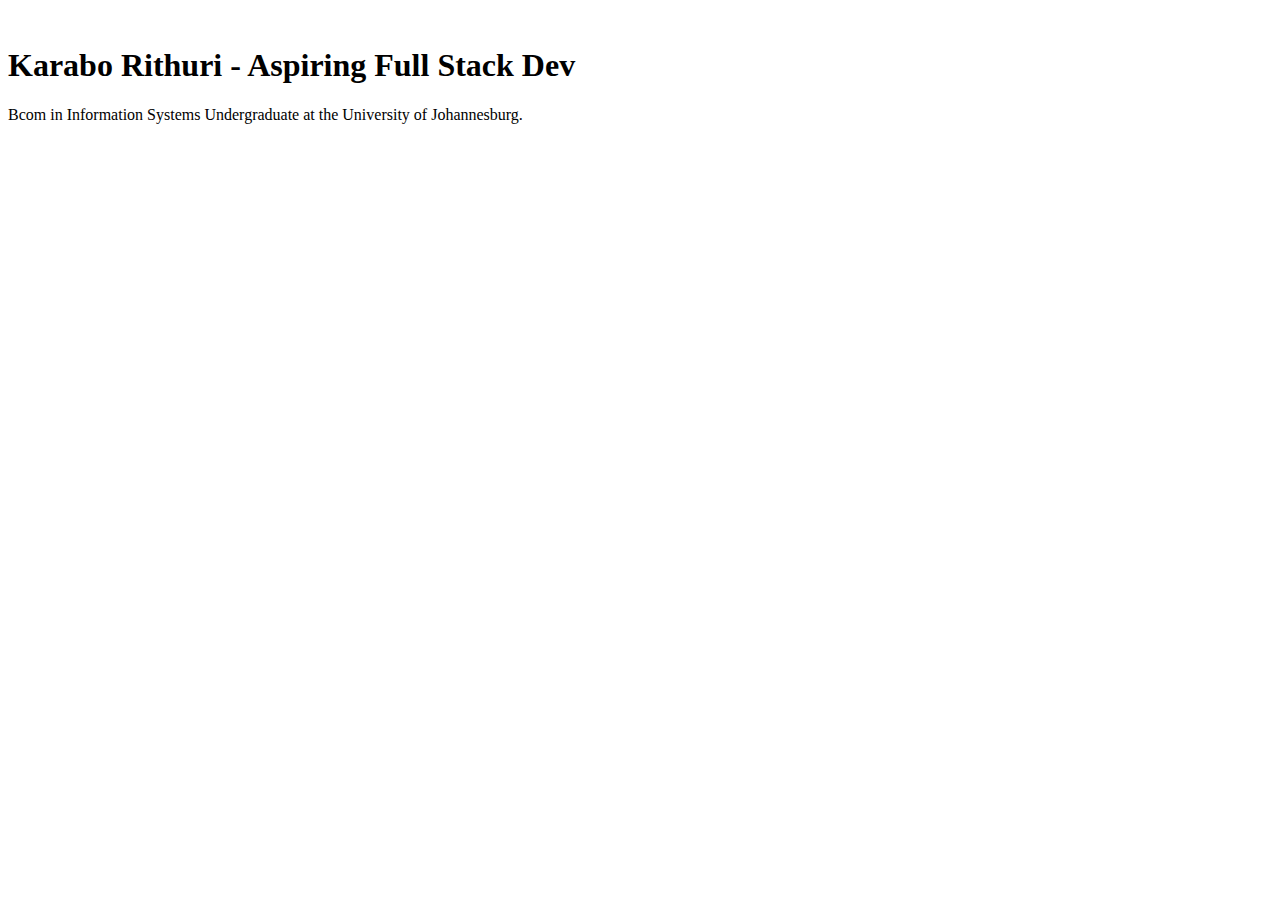
==== index.html @ c199fa8e "link to style folder" ====
<!DOCTYPE html>
<html lang="en">
<head>
    <meta charset="UTF-8">
    <meta name="viewport" content="width=device-width, initial-scale=1.0">
    <title>Karabo's Digital Card</title>
    <link rel="stylesheet" href="style.css">
</head>
<body>
    <img src="https://media.licdn.com/dms/image/D4D03AQFXtKVcVbBvAA/profile-displayphoto-shrink_200_200/0/1691995773131?e=1706140800&v=beta&t=_IS40u87mz4SJS_x9ayJTDD62VkNlxFDK7PAaZA7Jmo" alt="">
   <h1>Karabo Rithuri - Aspiring Full Stack Dev</h1>
    <p>Bcom in Information Systems Undergraduate at the University of Johannesburg.</p>
</body>
</html>
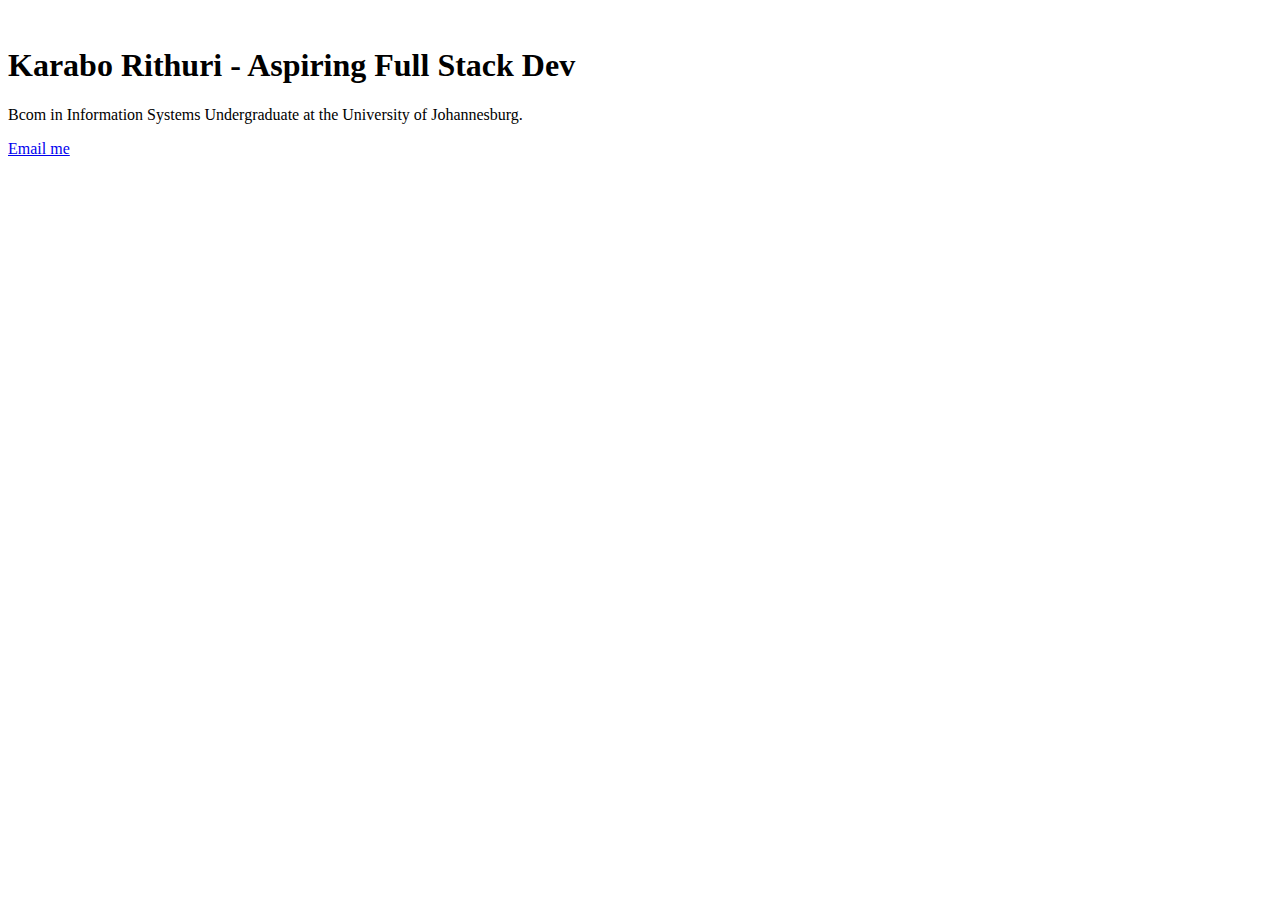
==== commit 39e3e27f: "email" ====
--- a/index.html
+++ b/index.html
@@ -5,10 +5,27 @@
     <meta name="viewport" content="width=device-width, initial-scale=1.0">
     <title>Karabo's Digital Card</title>
     <link rel="stylesheet" href="style.css">
+    <!--Feather icons-->
+    <script src="https://unpkg.com/feather-icons"></script>
 </head>
 <body>
     <img src="https://media.licdn.com/dms/image/D4D03AQFXtKVcVbBvAA/profile-displayphoto-shrink_200_200/0/1691995773131?e=1706140800&v=beta&t=_IS40u87mz4SJS_x9ayJTDD62VkNlxFDK7PAaZA7Jmo" alt="">
    <h1>Karabo Rithuri - Aspiring Full Stack Dev</h1>
     <p>Bcom in Information Systems Undergraduate at the University of Johannesburg.</p>
+
+    <!--Icons-->
+    <a target="_blank" href=""  class="socials-icon"></a><i data-feather="instagram"></i></a>
+    <i data-feather="linkedin"></i>
+    <i data-feather="twitter"></i>
+    <i data-feather="facebook"></i>
+    <i data-feather="github"></i>
+
+    <!--Contact me-->
+    <!--email-->
+    <a class="btn" href="mailto: rithurikarabo@gmail.com">Email me</a>
+    <!--Portfolio-->
+    <script>
+        feather.replace();
+    </script>
 </body>
 </html>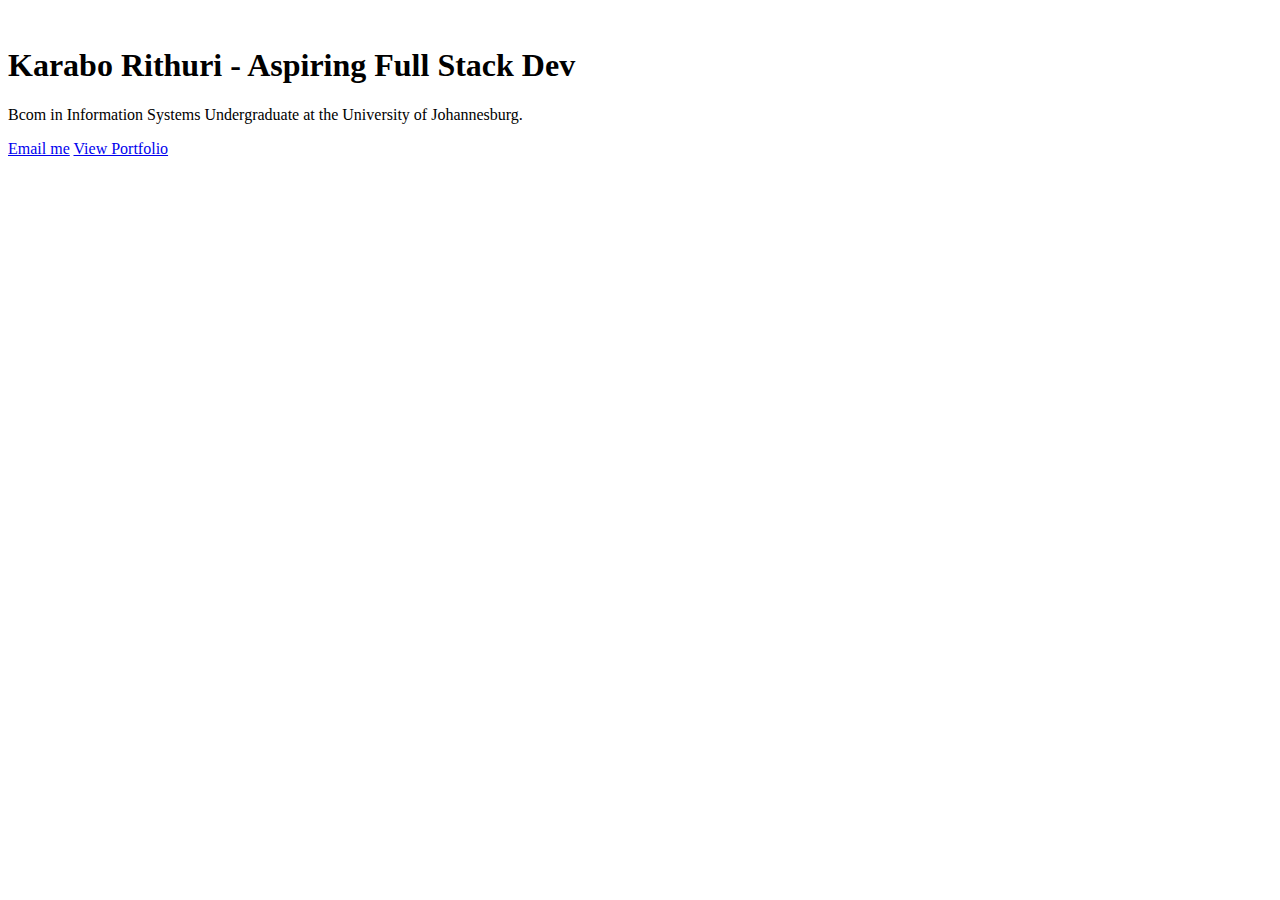
==== commit 2963978a: "portfolio" ====
--- a/index.html
+++ b/index.html
@@ -24,6 +24,7 @@
     <!--email-->
     <a class="btn" href="mailto: rithurikarabo@gmail.com">Email me</a>
     <!--Portfolio-->
+    <a class="btn" href="https:..github.com/KRithuri">View Portfolio</a>
     <script>
         feather.replace();
     </script>
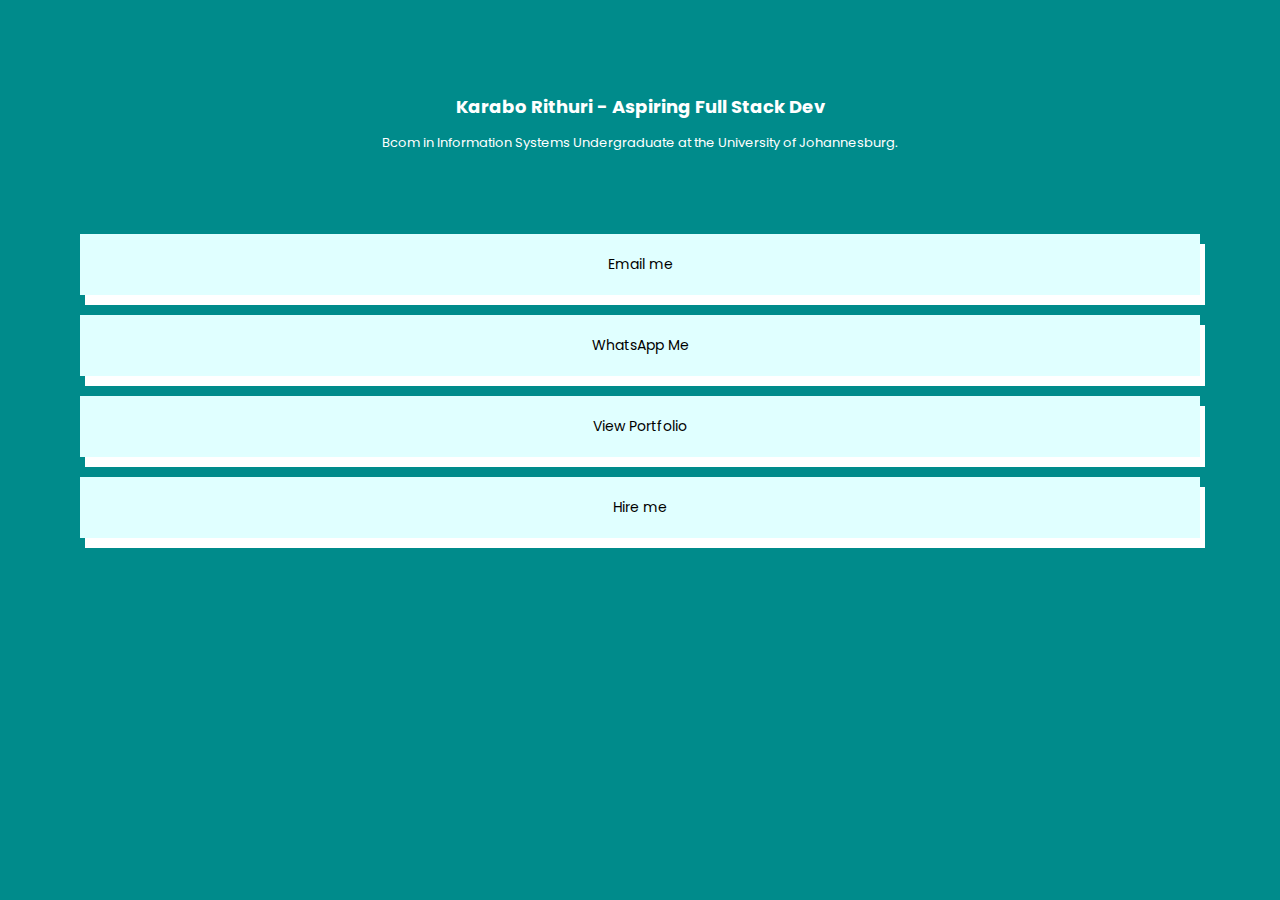
==== commit a68f9ae6: "contact and hire me" ====
--- a/index.html
+++ b/index.html
@@ -9,22 +9,29 @@
     <script src="https://unpkg.com/feather-icons"></script>
 </head>
 <body>
-    <img src="https://media.licdn.com/dms/image/D4D03AQFXtKVcVbBvAA/profile-displayphoto-shrink_200_200/0/1691995773131?e=1706140800&v=beta&t=_IS40u87mz4SJS_x9ayJTDD62VkNlxFDK7PAaZA7Jmo" alt="">
+    <img class="profile" src="https://media.licdn.com/dms/image/D4D03AQFXtKVcVbBvAA/profile-displayphoto-shrink_200_200/0/1691995773131?e=1706140800&v=beta&t=_IS40u87mz4SJS_x9ayJTDD62VkNlxFDK7PAaZA7Jmo" alt="">
    <h1>Karabo Rithuri - Aspiring Full Stack Dev</h1>
     <p>Bcom in Information Systems Undergraduate at the University of Johannesburg.</p>
 
     <!--Icons-->
-    <a target="_blank" href=""  class="socials-icon"></a><i data-feather="instagram"></i></a>
-    <i data-feather="linkedin"></i>
-    <i data-feather="twitter"></i>
-    <i data-feather="facebook"></i>
-    <i data-feather="github"></i>
+    <div class="social-icons">
+        <a target="_blank" href="" ></a><i class="social-icon" data-feather="instagram"></i></a>
+        <i class="social-icon" data-feather="linkedin"></i>
+        <i class="social-icon" data-feather="twitter"></i>
+        <i class="social-icon" data-feather="facebook"></i>
+        <i class="social-icon" data-feather="github"></i>
+    </div>
+    
 
     <!--Contact me-->
     <!--email-->
     <a class="btn" href="mailto: rithurikarabo@gmail.com">Email me</a>
+    <!--Whatsapp-->
+    <a class="btn" href="">WhatsApp Me</a>
     <!--Portfolio-->
     <a class="btn" href="https:..github.com/KRithuri">View Portfolio</a>
+    <!--Hire me-->
+    <a class="btn" href="">Hire me</a>
     <script>
         feather.replace();
     </script>
--- a/style.css
+++ b/style.css
@@ -0,0 +1,47 @@
+@import url('https://fonts.googleapis.com/css2?family=Poppins:ital,wght@0,100;0,200;0,300;0,400;0,500;0,600;1,100;1,300&display=swap');
+
+/*universal selector*/
+*{
+    font-size: 14px;
+    font-family: 'Poppins', sans-serif;
+    background: darkcyan;
+    color: #fff;
+    text-align: center;
+}
+body{
+    padding: 30px;
+    margin: 30px;
+}
+h1{
+    font-size: large;
+}
+p{
+    font-size: small;
+}
+/*Contact me buttons*/
+.btn{
+    display: block;
+    text-decoration: none;
+    background: lightcyan;
+    color: black;
+    margin: 20px;
+    padding: 20px 5px;
+    box-shadow: 5px 10px #fff;
+    cursor: pointer;
+}
+.btn:hover{
+    background-color: aqua;
+    color: #fff;
+    transition: 0.3s;
+}
+.social-icon{
+    margin: 5px;
+    cursor: pointer;
+}
+.social-icons{
+    margin-top: 30px;
+    margin-bottom: 30px;
+}
+.profile{
+    border-radius: 50%;
+}